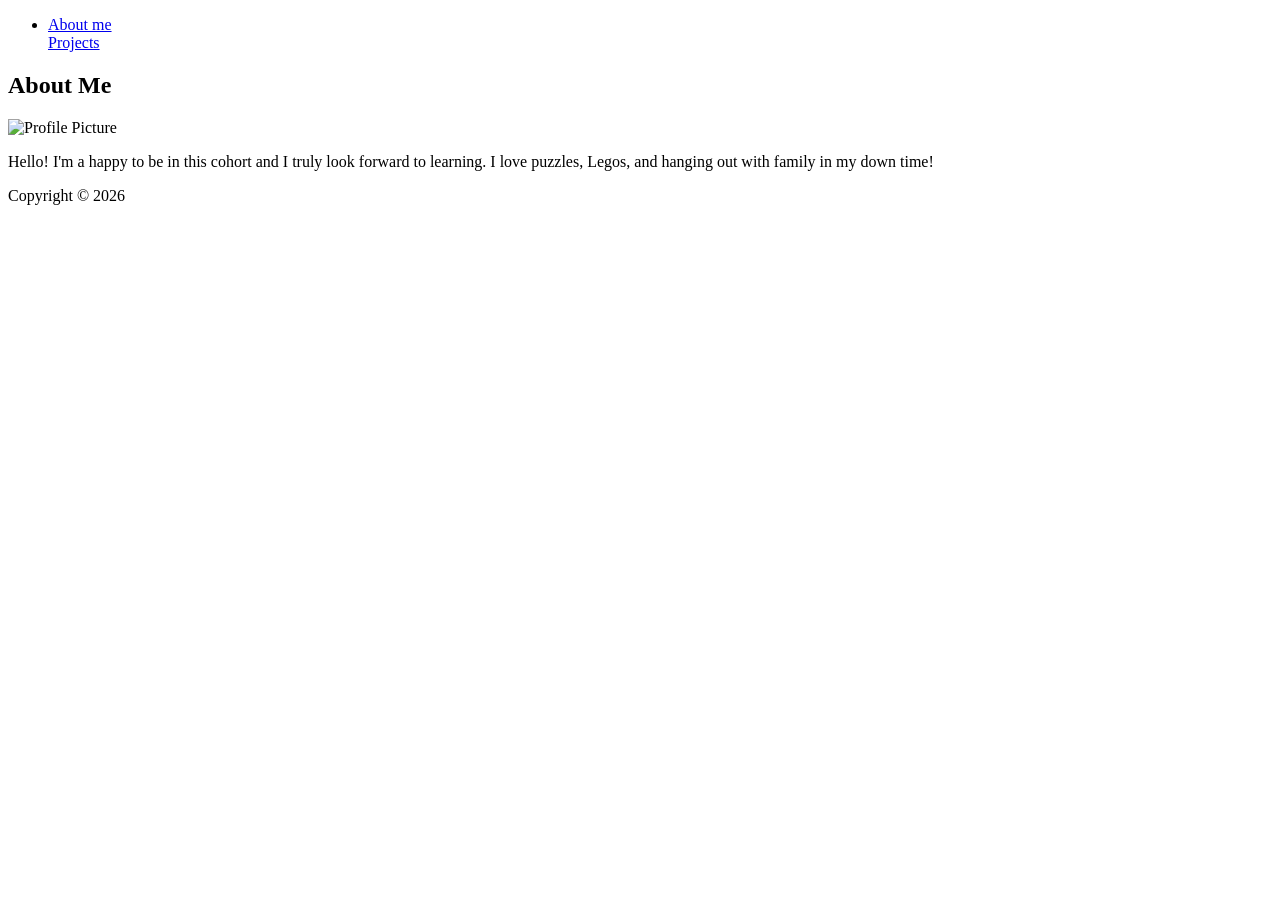
==== aboutme.html @ 11fe68b6 "finished" ====
<!DOCTYPE html>
<html lang="en">

<head>
    <meta charset="UTF-8">
    <meta name="viewport" content="width=device-width, initial-scale=1.0">
    <title>About Me</title>
    <link rel="stylesheet" type="text/css" href="./style.css>
</head>

<body>
    <nav class=" navbar">
    <ul>
        <li><a href="aboutme.html">About me</a></li>
        <a class="active" href="https://github.com/allisonvaldez">Projects</a>
    </ul>
    </nav>


    <div class="container">
        <section id="about" class="about-section">
            <div class="container">
                <h2>About Me</h2>
                <div class="about-content">
                    <img src="https://encrypted-tbn0.gstatic.com/images?q=tbn:ANd9GcQjWkpYtSMf60irs6RdSG3jvDEbBCR2SdKRuQ&s"
                        alt="Profile Picture" class="profile-img">
                    <div class="about-text">
                        <p>
                            Hello! I'm a happy to be in this cohort and I truly look forward to learning. I love
                            puzzles, Legos, and hanging out with family in my down time!
                        </p>
                    </div>
                </div>
            </div>
        </section>
    </div>
    </body>

    <footer class="footer center"> Copyright © 2026</footer>

</html>
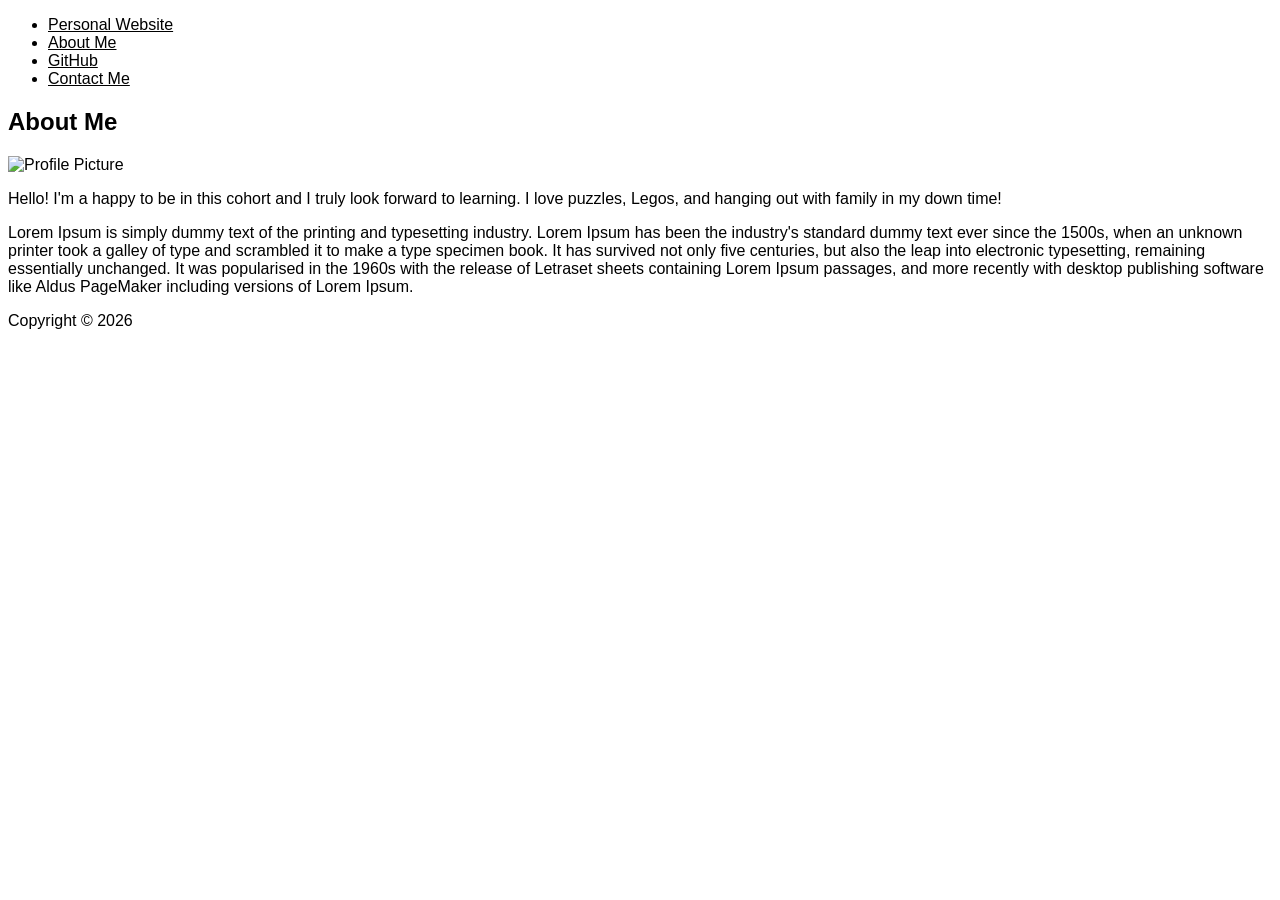
==== commit e024b257: "contact page" ====
--- a/aboutme.html
+++ b/aboutme.html
@@ -4,38 +4,41 @@
 <head>
     <meta charset="UTF-8">
     <meta name="viewport" content="width=device-width, initial-scale=1.0">
-    <title>About Me</title>
-    <link rel="stylesheet" type="text/css" href="./style.css>
+    <title>My Portfolio</title>
+    <link rel="stylesheet" type="text/css" href="./style.css">
 </head>
 
 <body>
-    <nav class=" navbar">
-    <ul>
-        <li><a href="aboutme.html">About me</a></li>
-        <a class="active" href="https://github.com/allisonvaldez">Projects</a>
-    </ul>
+    <nav class="navbar">
+        <ul>
+            <li><a href="./index.html">Personal Website</a></li>
+            <li><a class="active" href="./aboutme.html">About Me</a></li>
+            <li><a href="https://github.com/allisonvaldez">GitHub</a></li>
+            <li><a href="./contact.html">Contact Me</a></li>
+        </ul>
     </nav>
 
+    <main class="main-content">
 
-    <div class="container">
-        <section id="about" class="about-section">
-            <div class="container">
-                <h2>About Me</h2>
-                <div class="about-content">
-                    <img src="https://encrypted-tbn0.gstatic.com/images?q=tbn:ANd9GcQjWkpYtSMf60irs6RdSG3jvDEbBCR2SdKRuQ&s"
-                        alt="Profile Picture" class="profile-img">
-                    <div class="about-text">
-                        <p>
-                            Hello! I'm a happy to be in this cohort and I truly look forward to learning. I love
-                            puzzles, Legos, and hanging out with family in my down time!
-                        </p>
-                    </div>
-                </div>
-            </div>
+        <section id="aboutMe">
+            <h1>About Me</h1>
+            <img src="https://cdn11.bigcommerce.com/s-rdecee92oy/images/stencil/1280x1280/products/60192/6412771/7kinlp2122p__02983.1766200984.jpg?c=2"
+                alt="Profile Picture">
+            <p>
+                Hello! I'm a happy to be in this cohort and I truly look forward to learning. I love
+                puzzles, Legos, and hanging out with family in my down time!
+            </p>
+            <p>Lorem Ipsum is simply dummy text of the printing and typesetting industry. Lorem Ipsum has been
+                the industry's standard dummy text ever since the 1500s, when an unknown printer took a galley
+                of type and scrambled it to make a type specimen book. It has survived not only five centuries,
+                but also the leap into electronic typesetting, remaining essentially unchanged. It was
+                popularised in the 1960s with the release of Letraset sheets containing Lorem Ipsum passages,
+                and more recently with desktop publishing software like Aldus PageMaker including versions of
+                Lorem Ipsum.</p>
         </section>
-    </div>
-    </body>
+    </main>
 
     <footer class="footer center"> Copyright © 2026</footer>
+</body>
 
 </html>
--- a/style.css
+++ b/style.css
@@ -0,0 +1,36 @@
+* {
+    color: black;
+    font-family: 'Roboto Condensed', sans-serif;
+}
+
+body {
+    background-image: url("../imgs/gray.png");
+}
+
+/* Control for the container */
+.flex-container {
+    display: flex;
+    flex-wrap: wrap;
+    justify-content: space-around;
+    align-items: center;
+    padding: 20px;
+    background-color: #f0f0f0;
+}
+
+/* Control for the boxes*/
+.flex-item {
+    background-color: #333;
+    color: white;
+    margin: 10px;
+    padding: 20px;
+    text-align: center;
+    flex: 1 1 200px;
+    border-radius: 8px;
+}
+
+/* Control for responsiveness */
+@media (max-width: 600px) {
+    .flex-container {
+        flex-direction: column;
+    }
+}
